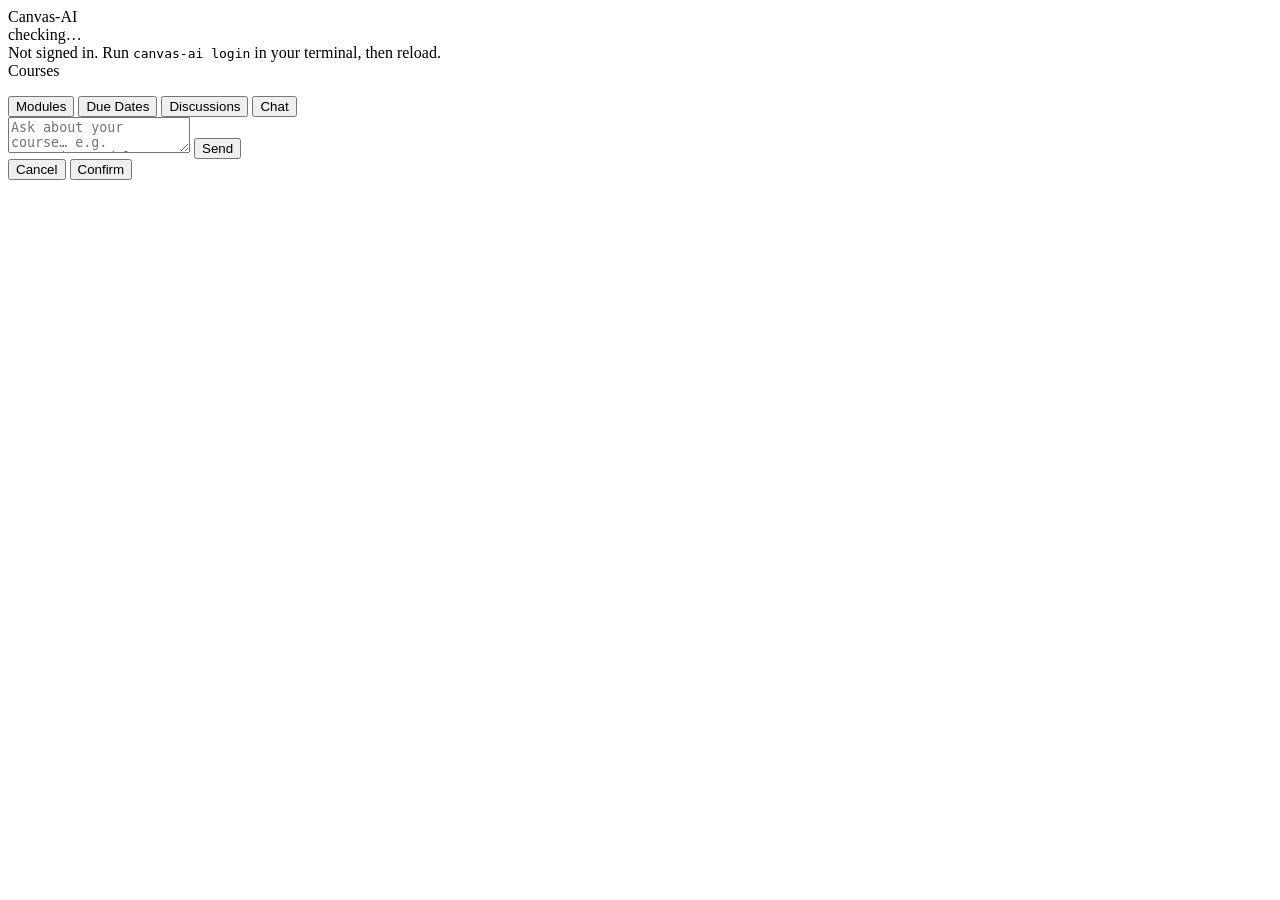
==== canvas_ai/web/static/index.html @ 20e040c5 "Add local web app (GUI): FastAPI backend + single-page frontend - Fast cookie-based Canvas client (r" ====
<!DOCTYPE html>
<html lang="en">
<head>
  <meta charset="UTF-8" />
  <meta name="viewport" content="width=device-width, initial-scale=1.0" />
  <title>Canvas-AI</title>
  <link rel="stylesheet" href="/styles.css" />
</head>
<body>
  <header>
    <div class="brand">Canvas&#8209;AI</div>
    <div id="status" class="status">checking…</div>
  </header>

  <div id="auth-banner" class="banner hidden">
    Not signed in. Run <code>canvas-ai login</code> in your terminal, then reload.
  </div>

  <main>
    <aside id="sidebar">
      <div class="sidebar-title">Courses</div>
      <ul id="course-list"></ul>
    </aside>

    <section id="content">
      <nav class="tabs">
        <button data-tab="modules" class="active">Modules</button>
        <button data-tab="dashboard">Due Dates</button>
        <button data-tab="discussions">Discussions</button>
        <button data-tab="chat">Chat</button>
      </nav>

      <div id="tab-modules" class="tab"></div>
      <div id="tab-dashboard" class="tab hidden"></div>
      <div id="tab-discussions" class="tab hidden"></div>
      <div id="tab-chat" class="tab hidden">
        <div id="chat-log" class="chat-log"></div>
        <div class="chat-input">
          <textarea id="chat-text" rows="2" placeholder="Ask about your course… e.g. Summarize module 1"></textarea>
          <button id="chat-send">Send</button>
        </div>
      </div>
    </section>

    <section id="reader" class="reader hidden"></section>
  </main>

  <div id="modal" class="modal hidden">
    <div class="modal-box">
      <div id="modal-title" class="modal-title"></div>
      <div id="modal-body" class="modal-body"></div>
      <div class="modal-actions">
        <button id="modal-cancel" class="ghost">Cancel</button>
        <button id="modal-ok" class="danger">Confirm</button>
      </div>
    </div>
  </div>

  <script src="/app.js"></script>
</body>
</html>
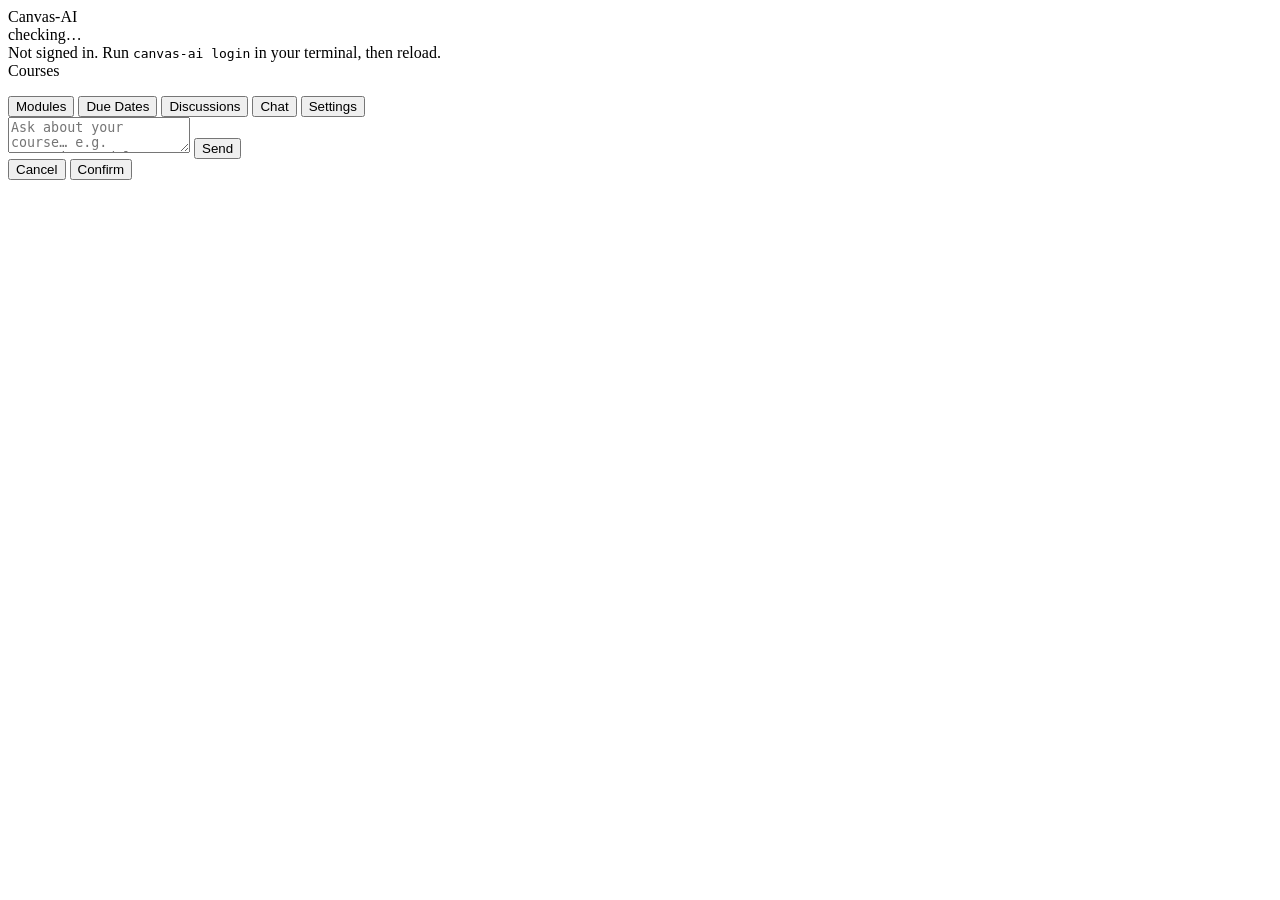
==== commit 0b2f71ee: "Bake .env into the exe + add in-app Settings tab - settings.py: layered config (bundled .env < cwd ." ====
--- a/canvas_ai/web/static/index.html
+++ b/canvas_ai/web/static/index.html
@@ -4,6 +4,7 @@
   <meta charset="UTF-8" />
   <meta name="viewport" content="width=device-width, initial-scale=1.0" />
   <title>Canvas-AI</title>
+  <link rel="icon" type="image/png" href="/favicon.png" />
   <link rel="stylesheet" href="/styles.css" />
 </head>
 <body>
@@ -28,11 +29,13 @@
         <button data-tab="dashboard">Due Dates</button>
         <button data-tab="discussions">Discussions</button>
         <button data-tab="chat">Chat</button>
+        <button data-tab="settings">Settings</button>
       </nav>
 
       <div id="tab-modules" class="tab"></div>
       <div id="tab-dashboard" class="tab hidden"></div>
       <div id="tab-discussions" class="tab hidden"></div>
+      <div id="tab-settings" class="tab hidden"></div>
       <div id="tab-chat" class="tab hidden">
         <div id="chat-log" class="chat-log"></div>
         <div class="chat-input">
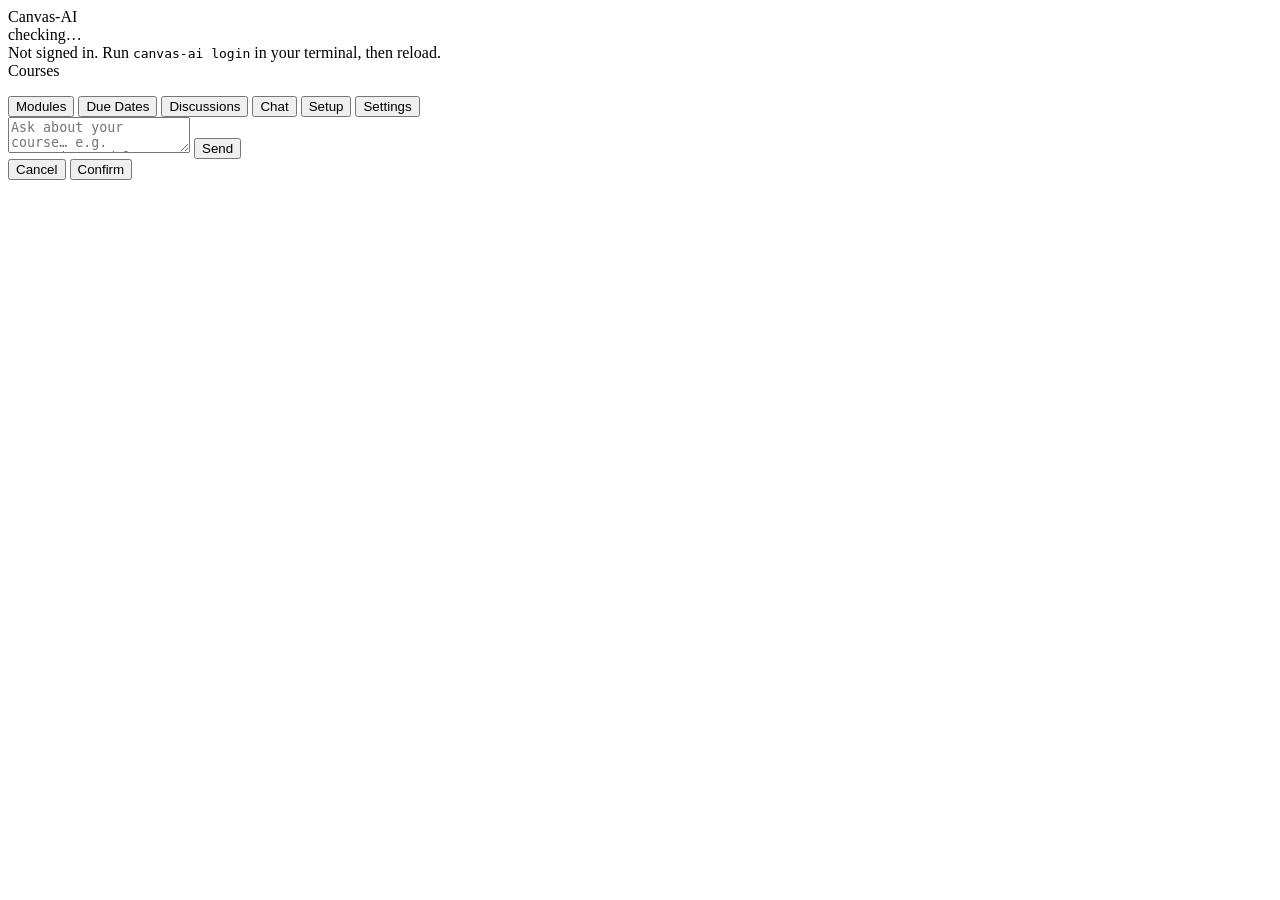
==== commit 0a55a2a6: "Add first-run Setup flow + installer for publishing - In-app Setup tab: detects missing Claude Code " ====
--- a/canvas_ai/web/static/index.html
+++ b/canvas_ai/web/static/index.html
@@ -29,12 +29,14 @@
         <button data-tab="dashboard">Due Dates</button>
         <button data-tab="discussions">Discussions</button>
         <button data-tab="chat">Chat</button>
+        <button data-tab="setup">Setup</button>
         <button data-tab="settings">Settings</button>
       </nav>
 
       <div id="tab-modules" class="tab"></div>
       <div id="tab-dashboard" class="tab hidden"></div>
       <div id="tab-discussions" class="tab hidden"></div>
+      <div id="tab-setup" class="tab hidden"></div>
       <div id="tab-settings" class="tab hidden"></div>
       <div id="tab-chat" class="tab hidden">
         <div id="chat-log" class="chat-log"></div>
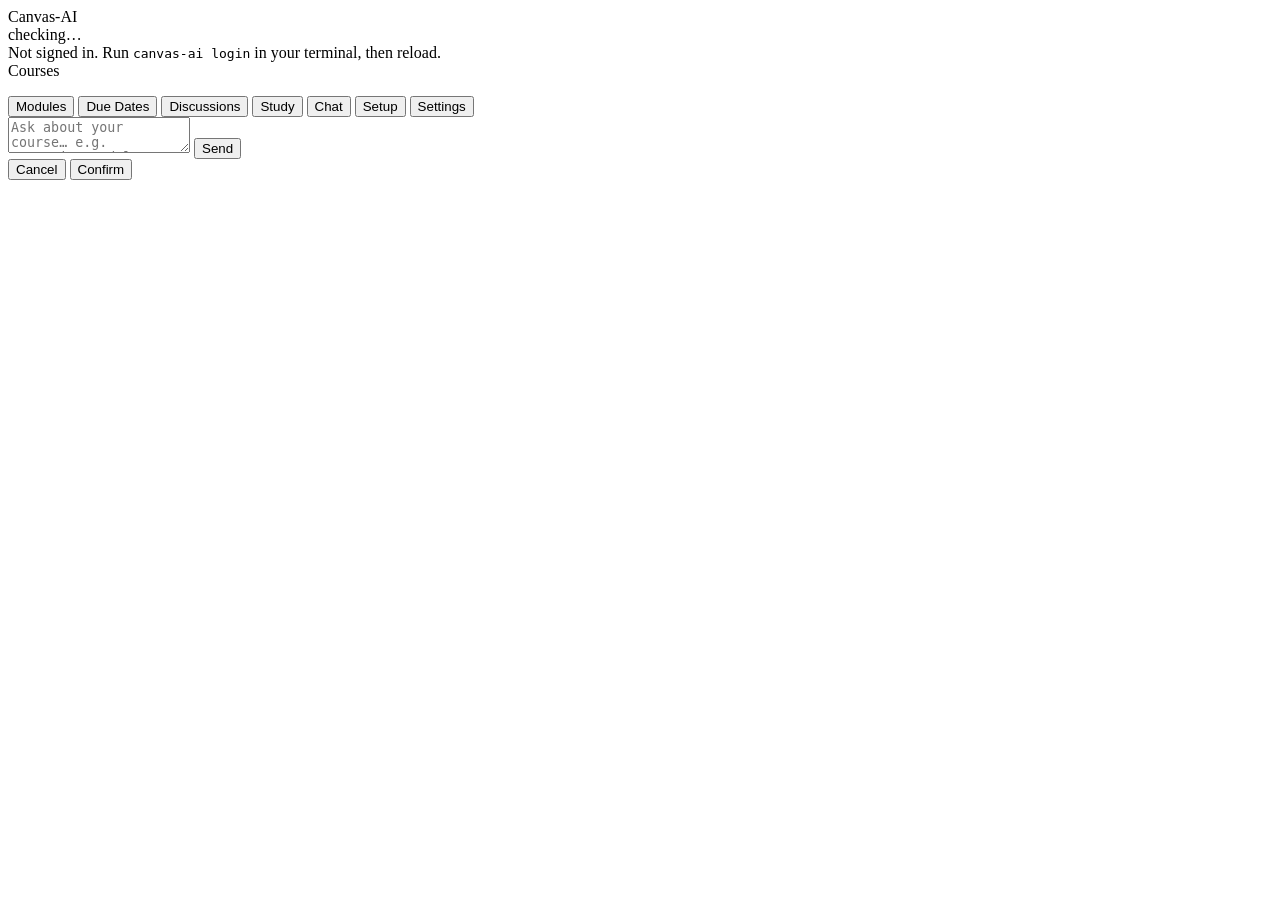
==== commit 173ee041: "Add Study mode, license-key activation, and update check - Study tab: course-grounded "Quiz me / Fla" ====
--- a/canvas_ai/web/static/index.html
+++ b/canvas_ai/web/static/index.html
@@ -28,6 +28,7 @@
         <button data-tab="modules" class="active">Modules</button>
         <button data-tab="dashboard">Due Dates</button>
         <button data-tab="discussions">Discussions</button>
+        <button data-tab="study">Study</button>
         <button data-tab="chat">Chat</button>
         <button data-tab="setup">Setup</button>
         <button data-tab="settings">Settings</button>
@@ -36,6 +37,7 @@
       <div id="tab-modules" class="tab"></div>
       <div id="tab-dashboard" class="tab hidden"></div>
       <div id="tab-discussions" class="tab hidden"></div>
+      <div id="tab-study" class="tab hidden"></div>
       <div id="tab-setup" class="tab hidden"></div>
       <div id="tab-settings" class="tab hidden"></div>
       <div id="tab-chat" class="tab hidden">
